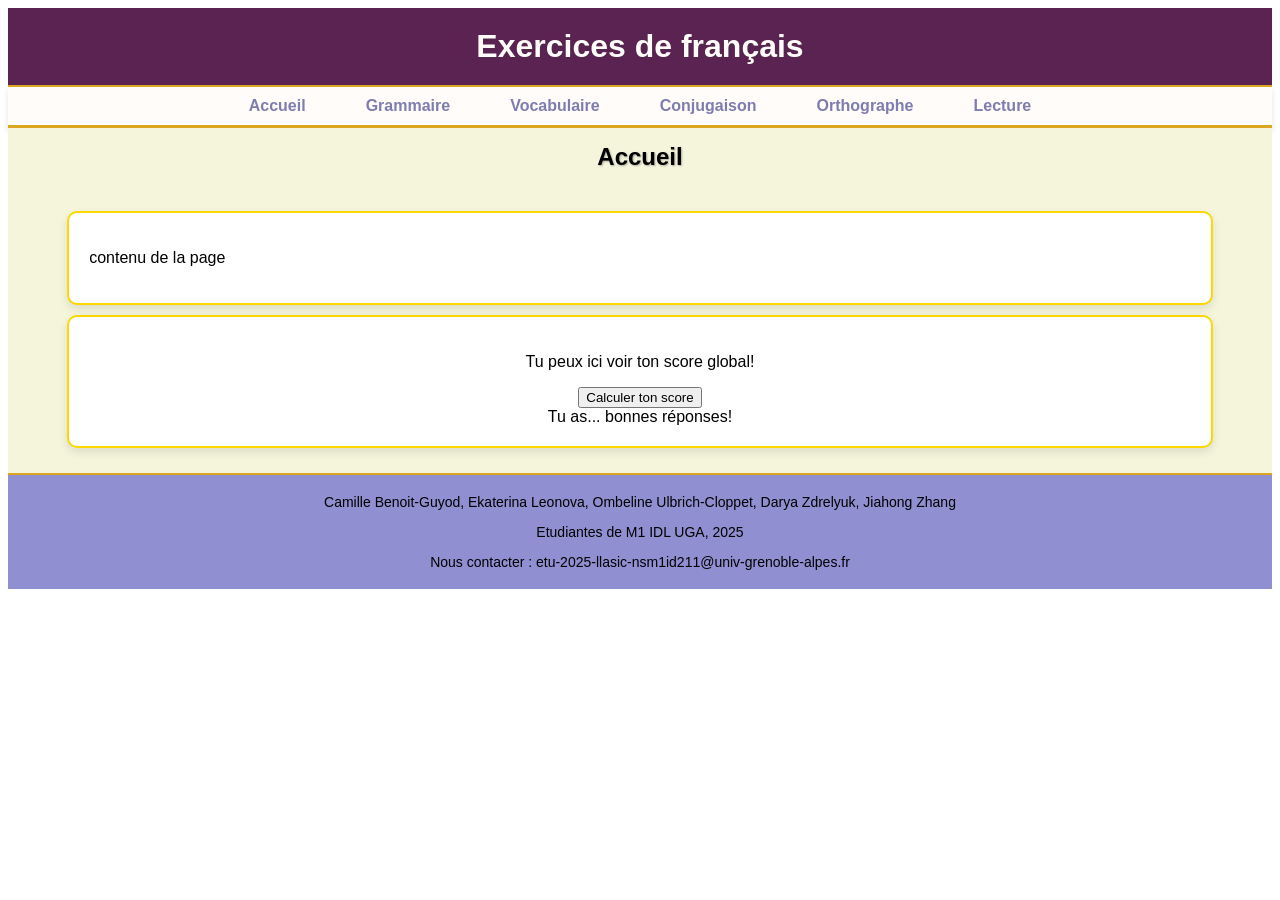
==== index.html @ f5643830 "correction des js pour le calcul de score global Attention à les adapter à vos scripts svp" ====
<!DOCTYPE html>
<html>

<head>
    <title>HTML & CSS</title>
    <meta charset="UTF-8">
    <link rel="stylesheet" type="text/css" href="style.css" />
</head>

<body>

    <header>
        <h1>Exercices de français</h1>
    </header>

    <nav id="menu">
        <div class="menu"><a href="index.html">Accueil</a></div>
        <div class="menu"><a href="activites/grammaire/grammaire.html">Grammaire</a></div>
        <div class="menu"><a href="activites/vocabulaire/vocabulaire.html">Vocabulaire</a></div>
        <div class="menu"><a href="activites/conjugaison/conjugaison.html">Conjugaison</a></div>
        <div class="menu"><a href="activites/orthographe/orthographe.html">Orthographe</a></div>
        <div class="menu"><a href="activites/lecture/lecture.html">Lecture</a></div>
    </nav>


    <h2>Accueil</h2>
    <div class="contenu">
        <div class="paragraphe">
            <p>contenu de la page</p>

        </div>
        <div class="contenu paragraphe">
            <p>Tu peux ici voir ton score global!</p>
            <div class="button" id="total"><button onclick="calculerScoreGlobal()">Calculer ton score</button></div>
            <div id="score-global">Tu as... bonnes réponses!</div>
        </div>
    </div>
    <script src="index.js"></script>
</body>
<footer>
        <p>Camille Benoit-Guyod, Ekaterina Leonova, Ombeline Ulbrich-Cloppet, Darya Zdrelyuk, Jiahong Zhang</p>
        <p>Etudiantes de M1 IDL UGA, 2025</p>
        <p>Nous contacter : etu-2025-llasic-nsm1id211@univ-grenoble-alpes.fr</p>
    </footer>

</html>
---- style.css ----
body{
    font-family:'Trebuchet MS', sans-serif;
}

h1{
    display: grid;
    background-color: rgb(91, 35, 82);
    color:rgb(255, 252, 249);
    text-shadow: 1px 1px 2px rgba(60, 56, 56, 0.3);
    text-align: center;
    padding: 20px;
    margin:0%;
}

h2{
    text-align: center;
    text-shadow: 1px 1px 2px rgba(0, 0, 0, 0.3);
    padding:15px;
    margin:0%;
    background-color:beige;
}

/* Menu principal */
nav#menu {
    display: flex;
    justify-content: center;
    background-color:rgb(255, 252, 249);
    padding: 10px 0;
    margin:0%;
    box-shadow: 0 4px 6px rgba(0, 0, 0, 0.1);
    border-top: 2px solid goldenrod;
    border-bottom: 3px solid goldenrod;
}

nav#menu a { 
    color: rgba(83, 83, 150, 0.756);
    text-decoration: none;
    font-weight: bold;
    padding: 10px 20px;
    margin: 0 10px;
    border-radius: 5px;
    transition: all 0.3s ease;
    font-family: 'Britannic Bold', sans-serif;
}

nav#menu a:hover { 
    color:white;
    background-color: rgba(108, 108, 194, 0.756);
    text-shadow: 1px 1px 2px chocolate;
}

.contenu{
    display: flex; 
    flex-direction: column; 
    align-items: center; 
    margin: none; 
    padding: 20px; 
    background-color:beige;
}

.paragraphe{
    width: 90%;
    padding: 20px;
    margin: 5px;
    border: 2px solid gold;
    border-radius: 10px;
    background: white;
    box-shadow: 0 4px 10px rgba(0,0,0,0.1);
}

footer{
    border-top: 2px solid goldenrod;
    background-color: rgba(108, 108, 194, 0.756);
    text-align: center;
    padding: 5px;
    position: relative;
    font-size: 14px;
}
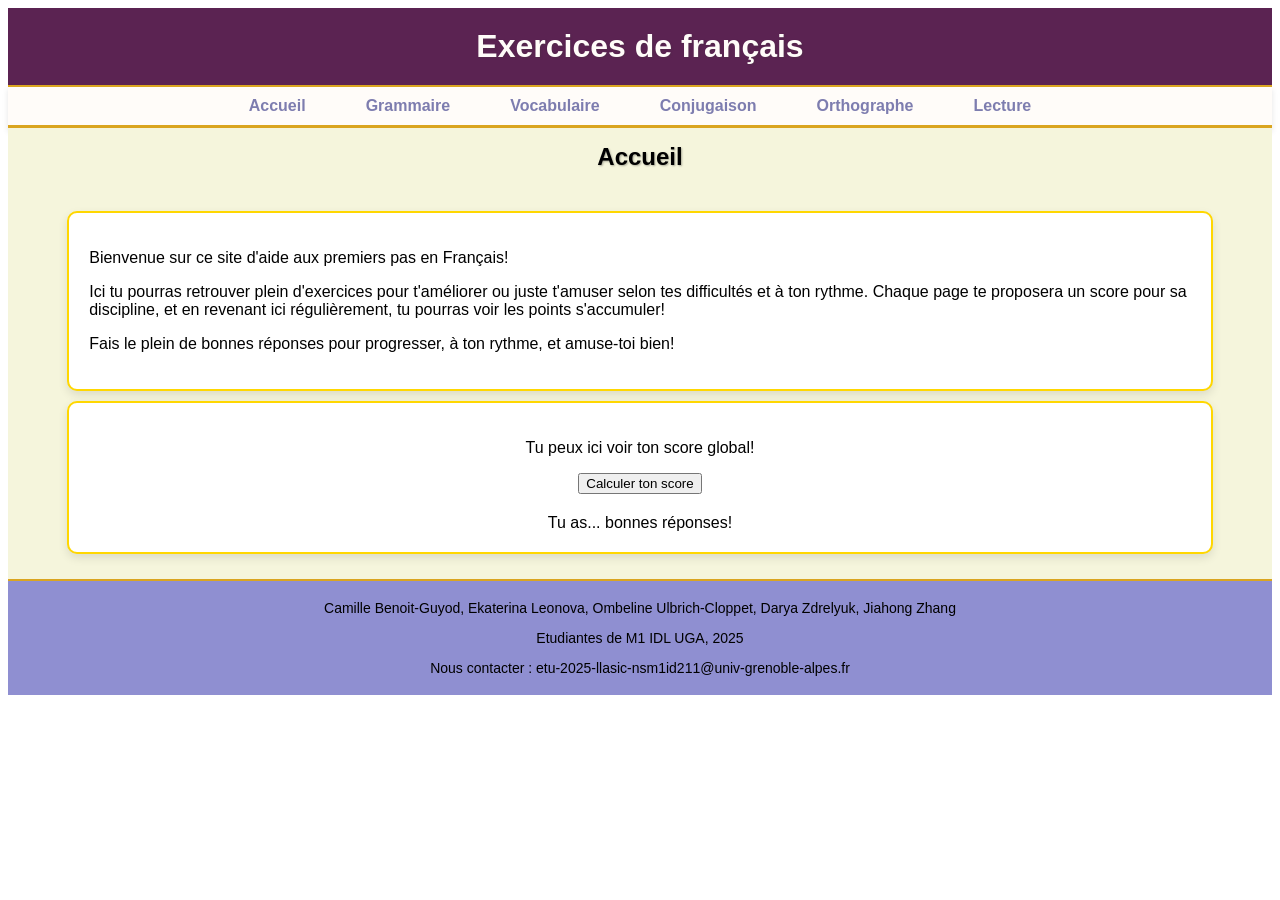
==== commit 7e9af68c: "page d'accueil" ====
--- a/index.html
+++ b/index.html
@@ -2,7 +2,7 @@
 <html>
 
 <head>
-    <title>HTML & CSS</title>
+    <title>Débutons en Français</title>
     <meta charset="UTF-8">
     <link rel="stylesheet" type="text/css" href="style.css" />
 </head>
@@ -26,7 +26,12 @@
     <h2>Accueil</h2>
     <div class="contenu">
         <div class="paragraphe">
-            <p>contenu de la page</p>
+            <p>Bienvenue sur ce site d'aide aux premiers pas en Français!</p>
+            <p>Ici tu pourras retrouver plein d'exercices pour t'améliorer ou juste t'amuser selon tes difficultés et à ton rythme.
+                Chaque page te proposera un score pour sa discipline, et en revenant ici régulièrement, tu pourras voir les points s'accumuler!
+            </p>
+            <p>Fais le plein de bonnes réponses pour progresser, à ton rythme, et amuse-toi bien!</p>
+
 
         </div>
         <div class="contenu paragraphe">
--- a/style.css
+++ b/style.css
@@ -67,7 +67,9 @@
     background: white;
     box-shadow: 0 4px 10px rgba(0,0,0,0.1);
 }
-
+#total{
+    margin-bottom:20px;
+}
 footer{
     border-top: 2px solid goldenrod;
     background-color: rgba(108, 108, 194, 0.756);
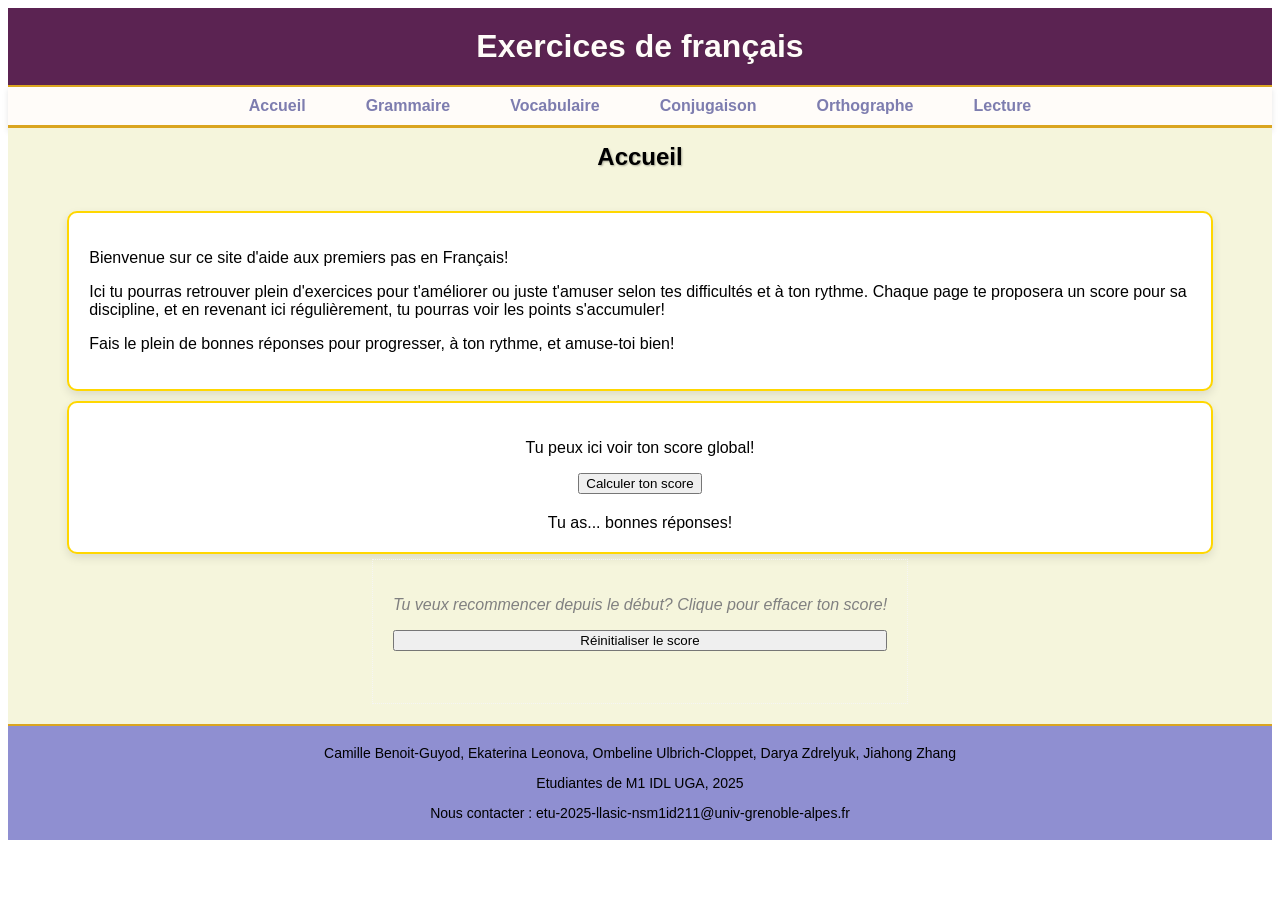
==== commit b24841a5: "ajouté mes commentaires et un bouton reset du score" ====
--- a/index.html
+++ b/index.html
@@ -39,6 +39,11 @@
             <div class="button" id="total"><button onclick="calculerScoreGlobal()">Calculer ton score</button></div>
             <div id="score-global">Tu as... bonnes réponses!</div>
         </div>
+        <div id="resetScore"> 
+            <p>Tu veux recommencer depuis le début? Clique pour effacer ton score!</p>
+            <button id="reset" onclick="reinitialiserScores()">Réinitialiser le score</button>
+            <p id="rezero"></p>
+        </div>
     </div>
     <script src="index.js"></script>
 </body>
--- a/style.css
+++ b/style.css
@@ -70,6 +70,22 @@
 #total{
     margin-bottom:20px;
 }
+#resetScore{
+    display: flex; 
+    flex-direction: column; 
+    justify-content:center;
+    margin: none; 
+    padding: 20px; 
+    font-style: italic;
+    color: gray;
+    border: 1px dotted whitesmoke;
+}
+#rezero{
+    display: flex; 
+    flex-direction: column; 
+    justify-content:center;
+    margin: none; 
+}
 footer{
     border-top: 2px solid goldenrod;
     background-color: rgba(108, 108, 194, 0.756);
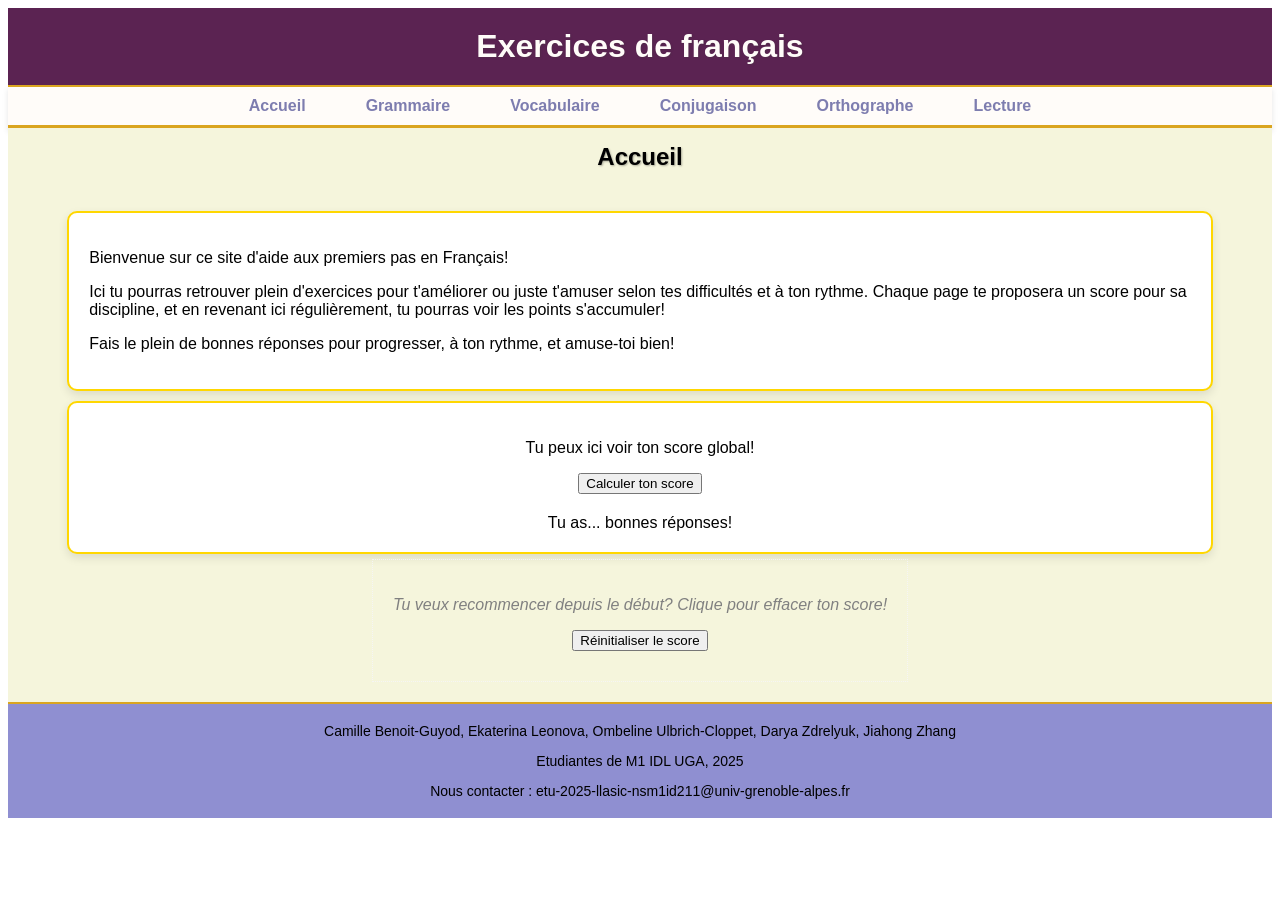
==== commit 68f9d5b7: "fini de corriger le reset score" ====
--- a/index.html
+++ b/index.html
@@ -42,7 +42,7 @@
         <div id="resetScore"> 
             <p>Tu veux recommencer depuis le début? Clique pour effacer ton score!</p>
             <button id="reset" onclick="reinitialiserScores()">Réinitialiser le score</button>
-            <p id="rezero"></p>
+            <div id="rezero"></div>
         </div>
     </div>
     <script src="index.js"></script>
--- a/style.css
+++ b/style.css
@@ -74,6 +74,7 @@
     display: flex; 
     flex-direction: column; 
     justify-content:center;
+    align-items: center;
     margin: none; 
     padding: 20px; 
     font-style: italic;
@@ -81,10 +82,7 @@
     border: 1px dotted whitesmoke;
 }
 #rezero{
-    display: flex; 
-    flex-direction: column; 
-    justify-content:center;
-    margin: none; 
+    margin-top: 10px;
 }
 footer{
     border-top: 2px solid goldenrod;
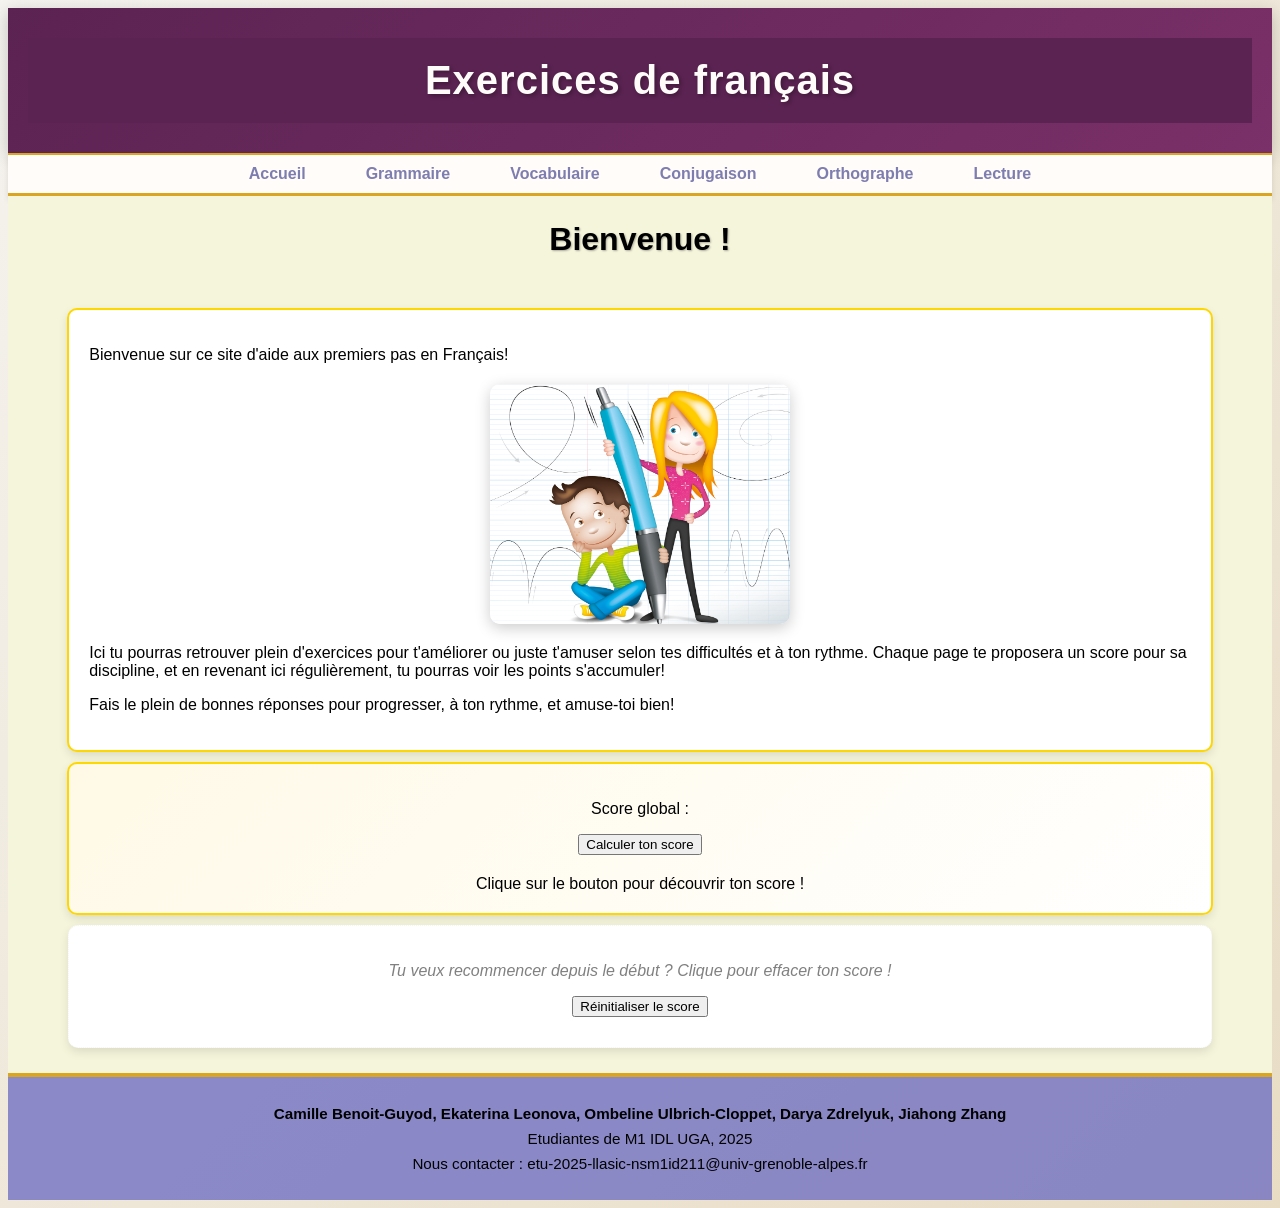
==== commit e684220f: "Mise a jour de la page html et css de l'accueil,  css de l'activite lecture, html de l'activite voca" ====
--- a/index.html
+++ b/index.html
@@ -2,7 +2,7 @@
 <html>
 
 <head>
-    <title>Débutons en Français</title>
+    <title>Accueil : Débutons en Français</title>
     <meta charset="UTF-8">
     <link rel="stylesheet" type="text/css" href="style.css" />
 </head>
@@ -23,34 +23,42 @@
     </nav>
 
 
-    <h2>Accueil</h2>
+    <h2>Bienvenue !</h2>
     <div class="contenu">
-        <div class="paragraphe">
+        <div class="paragraphe"> <!--Présentation du site-->
             <p>Bienvenue sur ce site d'aide aux premiers pas en Français!</p>
-            <p>Ici tu pourras retrouver plein d'exercices pour t'améliorer ou juste t'amuser selon tes difficultés et à ton rythme.
-                Chaque page te proposera un score pour sa discipline, et en revenant ici régulièrement, tu pourras voir les points s'accumuler!
+            <img src="assets/image/cahier d'ecriture.png" alt="cahier d'ecriture enfants">
+            <p>Ici tu pourras retrouver plein d'exercices pour t'améliorer ou juste t'amuser selon tes difficultés et à
+                ton rythme.
+                Chaque page te proposera un score pour sa discipline, et en revenant ici régulièrement, tu pourras voir
+                les points s'accumuler!
             </p>
             <p>Fais le plein de bonnes réponses pour progresser, à ton rythme, et amuse-toi bien!</p>
+        </div>
 
+        <div class="paragraphe score-section"> <!--Score global-->
+            <p>Score global :</p>
+            <div class="button" id="total"><button onclick="calculerScoreGlobal()">Calculer ton score</button></div>
+            <div id="score-global">Clique sur le bouton pour découvrir ton score !</div>
+        </div>
 
-        </div>
-        <div class="contenu paragraphe">
-            <p>Tu peux ici voir ton score global!</p>
-            <div class="button" id="total"><button onclick="calculerScoreGlobal()">Calculer ton score</button></div>
-            <div id="score-global">Tu as... bonnes réponses!</div>
-        </div>
-        <div id="resetScore"> 
-            <p>Tu veux recommencer depuis le début? Clique pour effacer ton score!</p>
+        <div class="paragraphe" id="resetScore"> <!--Pour effacer le Score Global-->
+            <p>Tu veux recommencer depuis le début ? Clique pour effacer ton score !</p>
             <button id="reset" onclick="reinitialiserScores()">Réinitialiser le score</button>
             <div id="rezero"></div>
         </div>
     </div>
-    <script src="index.js"></script>
-</body>
-<footer>
-        <p>Camille Benoit-Guyod, Ekaterina Leonova, Ombeline Ulbrich-Cloppet, Darya Zdrelyuk, Jiahong Zhang</p>
+
+    <footer> <!--Sources et contacts-->
+        <p><strong>Camille Benoit-Guyod, Ekaterina Leonova, Ombeline Ulbrich-Cloppet, Darya Zdrelyuk, Jiahong
+                Zhang</strong>
+        </p>
         <p>Etudiantes de M1 IDL UGA, 2025</p>
         <p>Nous contacter : etu-2025-llasic-nsm1id211@univ-grenoble-alpes.fr</p>
     </footer>
 
+    <script src="index.js"></script>
+
+</body>
+
 </html>
--- a/style.css
+++ b/style.css
@@ -1,38 +1,90 @@
-body{
-    font-family:'Trebuchet MS', sans-serif;
+/*Communs au site*/
+
+body {
+    font-family: 'Trebuchet MS', sans-serif;
+    background: linear-gradient(135deg, #f5f3ef 0%, #e8dcc4 100%);
+    min-height: 100vh;
+    display: flex;
+    flex-direction: column;
 }
 
-h1{
+header {
+    background: linear-gradient(135deg, #5b2352 0%, #7a3068 100%);
+    color: #fff;
+    padding: 30px 20px;
+    text-align: center;
+    box-shadow: 0 4px 15px rgba(0, 0, 0, 0.2);
+}
+
+h1 {
     display: grid;
     background-color: rgb(91, 35, 82);
-    color:rgb(255, 252, 249);
-    text-shadow: 1px 1px 2px rgba(60, 56, 56, 0.3);
+    color: rgb(255, 252, 249);
+    font-size: 2.5em;
+    text-shadow: 2px 2px 4px rgba(0, 0, 0, 0.3);
+    letter-spacing: 1px;
     text-align: center;
     padding: 20px;
-    margin:0%;
+    margin: 0%;
 }
 
-h2{
+h2 {
     text-align: center;
     text-shadow: 1px 1px 2px rgba(0, 0, 0, 0.3);
-    padding:15px;
-    margin:0%;
-    background-color:beige;
+    padding: 25px;
+    font-size: 2em;
+    margin: 0%;
+    background-color: beige;
+}
+
+.contenu {
+    display: flex;
+    flex-direction: column;
+    align-items: center;
+    margin: none;
+    padding: 20px;
+    background-color: beige;
+}
+
+.paragraphe {
+    width: 90%;
+    padding: 20px;
+    margin: 5px;
+    border: 2px solid gold;
+    border-radius: 10px;
+    background: white;
+    box-shadow: 0 4px 10px rgba(0, 0, 0, 0.1);
+}
+
+.paragraphe img {
+    display: block;
+    max-width: 300px;
+    height: auto;
+    margin: 20px auto;
+    border-radius: 10px;
+    box-shadow: 0 4px 15px rgba(0, 0, 0, 0.2);
+}
+
+.score-section {
+    background: linear-gradient(135deg, #fff9e6 0%, #fff 100%);
+    text-align: center;
 }
 
 /* Menu principal */
+
+
 nav#menu {
     display: flex;
     justify-content: center;
-    background-color:rgb(255, 252, 249);
+    background-color: rgb(255, 252, 249);
     padding: 10px 0;
-    margin:0%;
+    margin: 0%;
     box-shadow: 0 4px 6px rgba(0, 0, 0, 0.1);
     border-top: 2px solid goldenrod;
     border-bottom: 3px solid goldenrod;
 }
 
-nav#menu a { 
+nav#menu a {
     color: rgba(83, 83, 150, 0.756);
     text-decoration: none;
     font-weight: bold;
@@ -43,52 +95,48 @@
     font-family: 'Britannic Bold', sans-serif;
 }
 
-nav#menu a:hover { 
-    color:white;
+nav#menu a:hover {
+    color: white;
     background-color: rgba(108, 108, 194, 0.756);
     text-shadow: 1px 1px 2px chocolate;
 }
 
-.contenu{
-    display: flex; 
-    flex-direction: column; 
-    align-items: center; 
-    margin: none; 
-    padding: 20px; 
-    background-color:beige;
+/*Spécifiques à index*/
+
+#total {
+    /* bouton du score global*/
+    margin-bottom: 20px;
 }
 
-.paragraphe{
-    width: 90%;
+#resetScore {
+    /* div de réinitialisation du score global*/
+    display: flex;
+    flex-direction: column;
+    justify-content: center;
+    align-items: center;
+    margin: none;
     padding: 20px;
-    margin: 5px;
-    border: 2px solid gold;
-    border-radius: 10px;
-    background: white;
-    box-shadow: 0 4px 10px rgba(0,0,0,0.1);
-}
-#total{
-    margin-bottom:20px;
-}
-#resetScore{
-    display: flex; 
-    flex-direction: column; 
-    justify-content:center;
-    align-items: center;
-    margin: none; 
-    padding: 20px; 
     font-style: italic;
     color: gray;
     border: 1px dotted whitesmoke;
 }
-#rezero{
+
+#rezero {
+    /* message de confirmation sur la page*/
     margin-top: 10px;
 }
-footer{
-    border-top: 2px solid goldenrod;
+
+
+footer {
     background-color: rgba(108, 108, 194, 0.756);
     text-align: center;
-    padding: 5px;
+    padding: 20px;
+    border-top: 4px solid goldenrod;
+    margin-top: auto;
     position: relative;
-    font-size: 14px;
+}
+
+footer p {
+    margin: 8px 0;
+    font-size: 0.95em;
 }
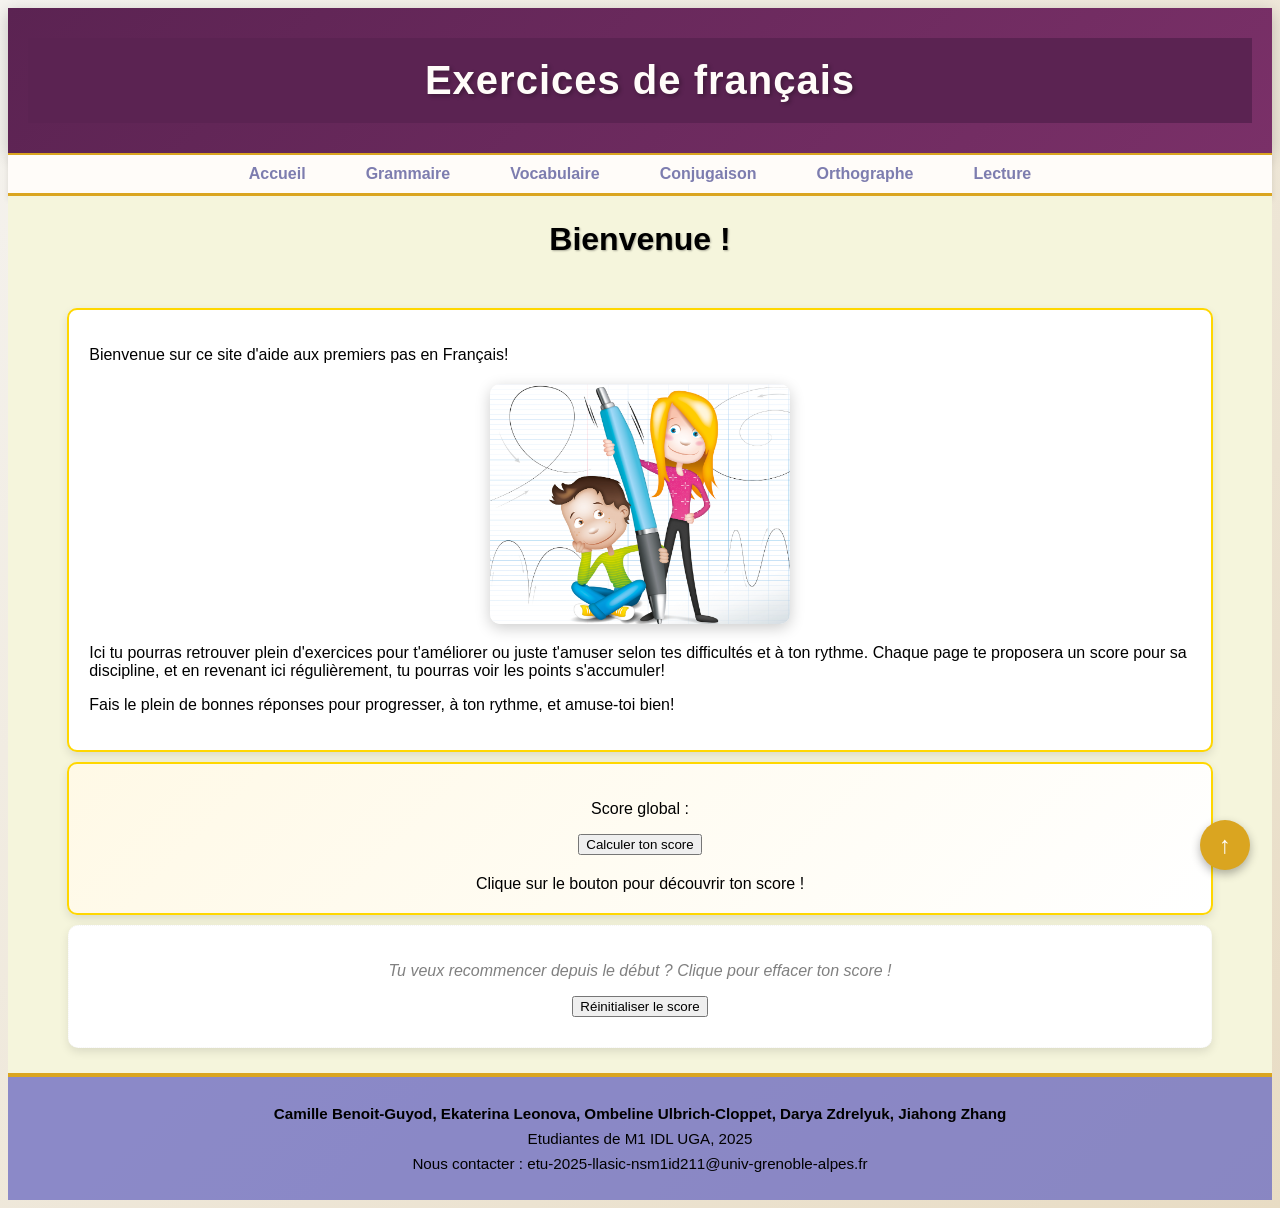
==== commit 5ece0ce7: "Mise a jour de footer et ajout de bouton 'Retour en haut' sur chaque page" ====
--- a/index.html
+++ b/index.html
@@ -59,6 +59,13 @@
 
     <script src="index.js"></script>
 
+    <button id="scrollToTop" title="Retour en haut">↑</button>
+    <script>
+        document.getElementById('scrollToTop').onclick = function () {
+            window.scrollTo({ top: 0, behavior: 'smooth' });
+        }
+    </script>
+
 </body>
 
 </html>
--- a/style.css
+++ b/style.css
@@ -139,4 +139,24 @@
 footer p {
     margin: 8px 0;
     font-size: 0.95em;
+}
+
+/* Bouton Retour en Haut */
+#scrollToTop {
+    position: fixed;
+    bottom: 30px;
+    right: 30px;
+    width: 50px;
+    height: 50px;
+    background-color: #daa520;
+    color: white;
+    border: none;
+    border-radius: 50%;
+    font-size: 24px;
+    cursor: pointer;
+    box-shadow: 0 4px 10px rgba(0, 0, 0, 0.3);
+}
+
+#scrollToTop:hover {
+    background-color: #b8860b;
 }
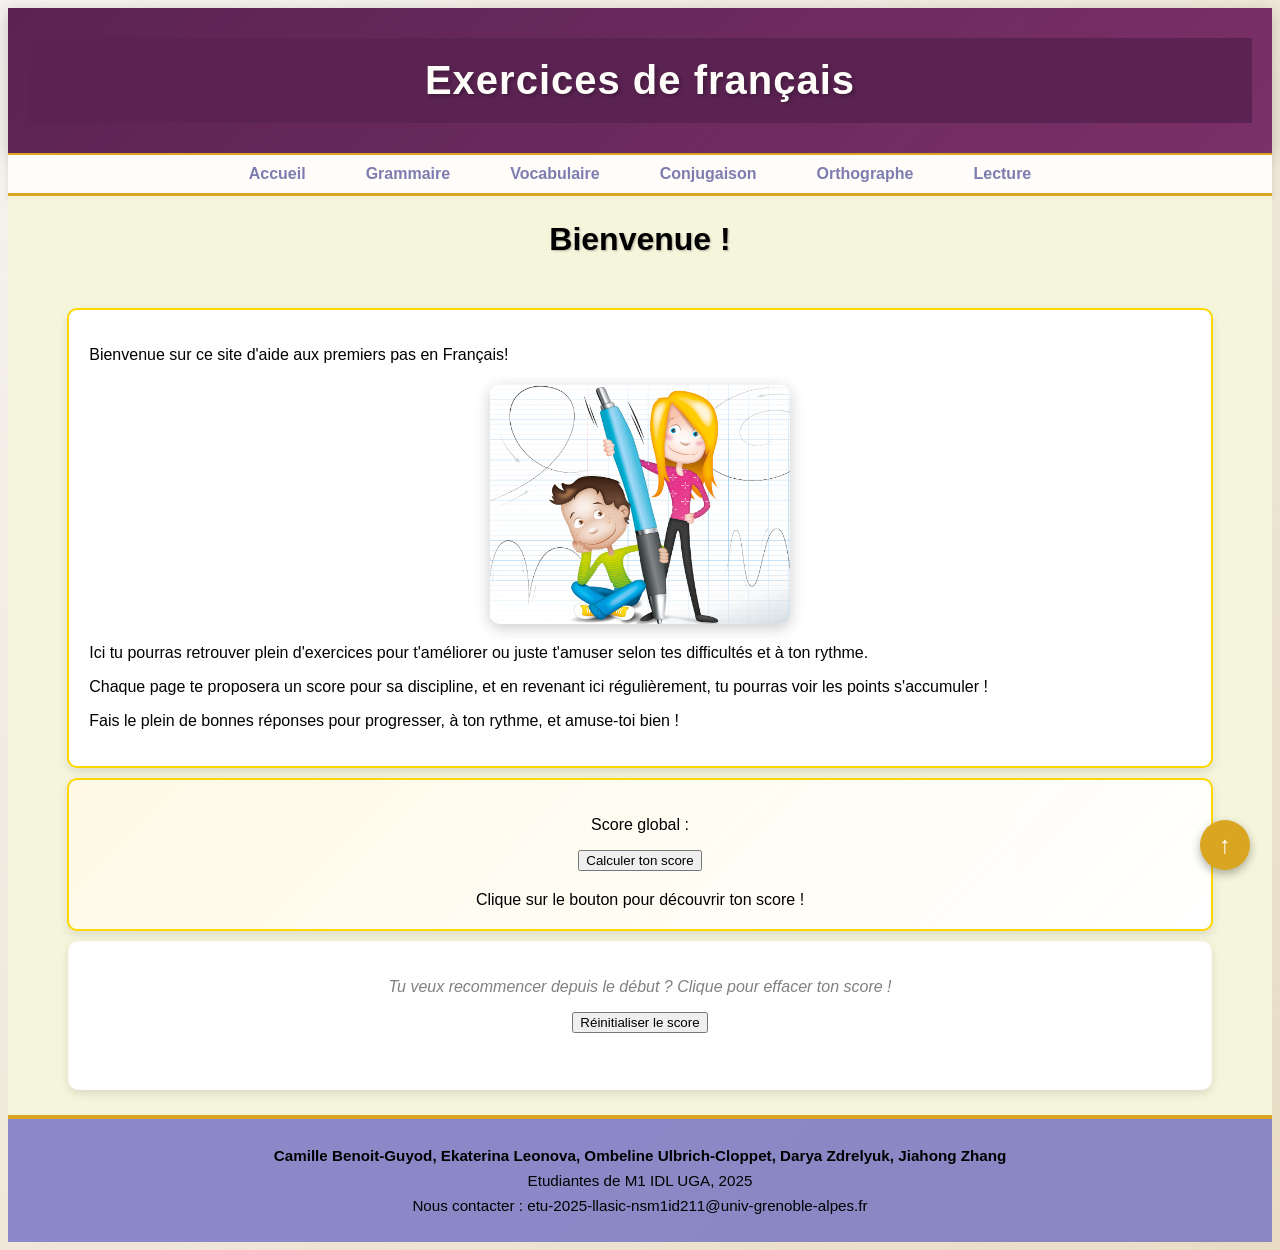
==== commit 1818cef9: "Ajout de la confirmation de la part de l'utilisateur avant de reinitialisation de toutes les reponse" ====
--- a/index.html
+++ b/index.html
@@ -29,11 +29,12 @@
             <p>Bienvenue sur ce site d'aide aux premiers pas en Français!</p>
             <img src="assets/image/cahier d'ecriture.png" alt="cahier d'ecriture enfants">
             <p>Ici tu pourras retrouver plein d'exercices pour t'améliorer ou juste t'amuser selon tes difficultés et à
-                ton rythme.
+                ton rythme.</p>
+            <p>
                 Chaque page te proposera un score pour sa discipline, et en revenant ici régulièrement, tu pourras voir
-                les points s'accumuler!
+                les points s'accumuler !</p>
             </p>
-            <p>Fais le plein de bonnes réponses pour progresser, à ton rythme, et amuse-toi bien!</p>
+            <p>Fais le plein de bonnes réponses pour progresser, à ton rythme, et amuse-toi bien !</p>
         </div>
 
         <div class="paragraphe score-section"> <!--Score global-->
@@ -45,6 +46,7 @@
         <div class="paragraphe" id="resetScore"> <!--Pour effacer le Score Global-->
             <p>Tu veux recommencer depuis le début ? Clique pour effacer ton score !</p>
             <button id="reset" onclick="reinitialiserScores()">Réinitialiser le score</button>
+            <p id="resetMessage" style="font-weight:bold; margin-top:10px;"></p>
             <div id="rezero"></div>
         </div>
     </div>
